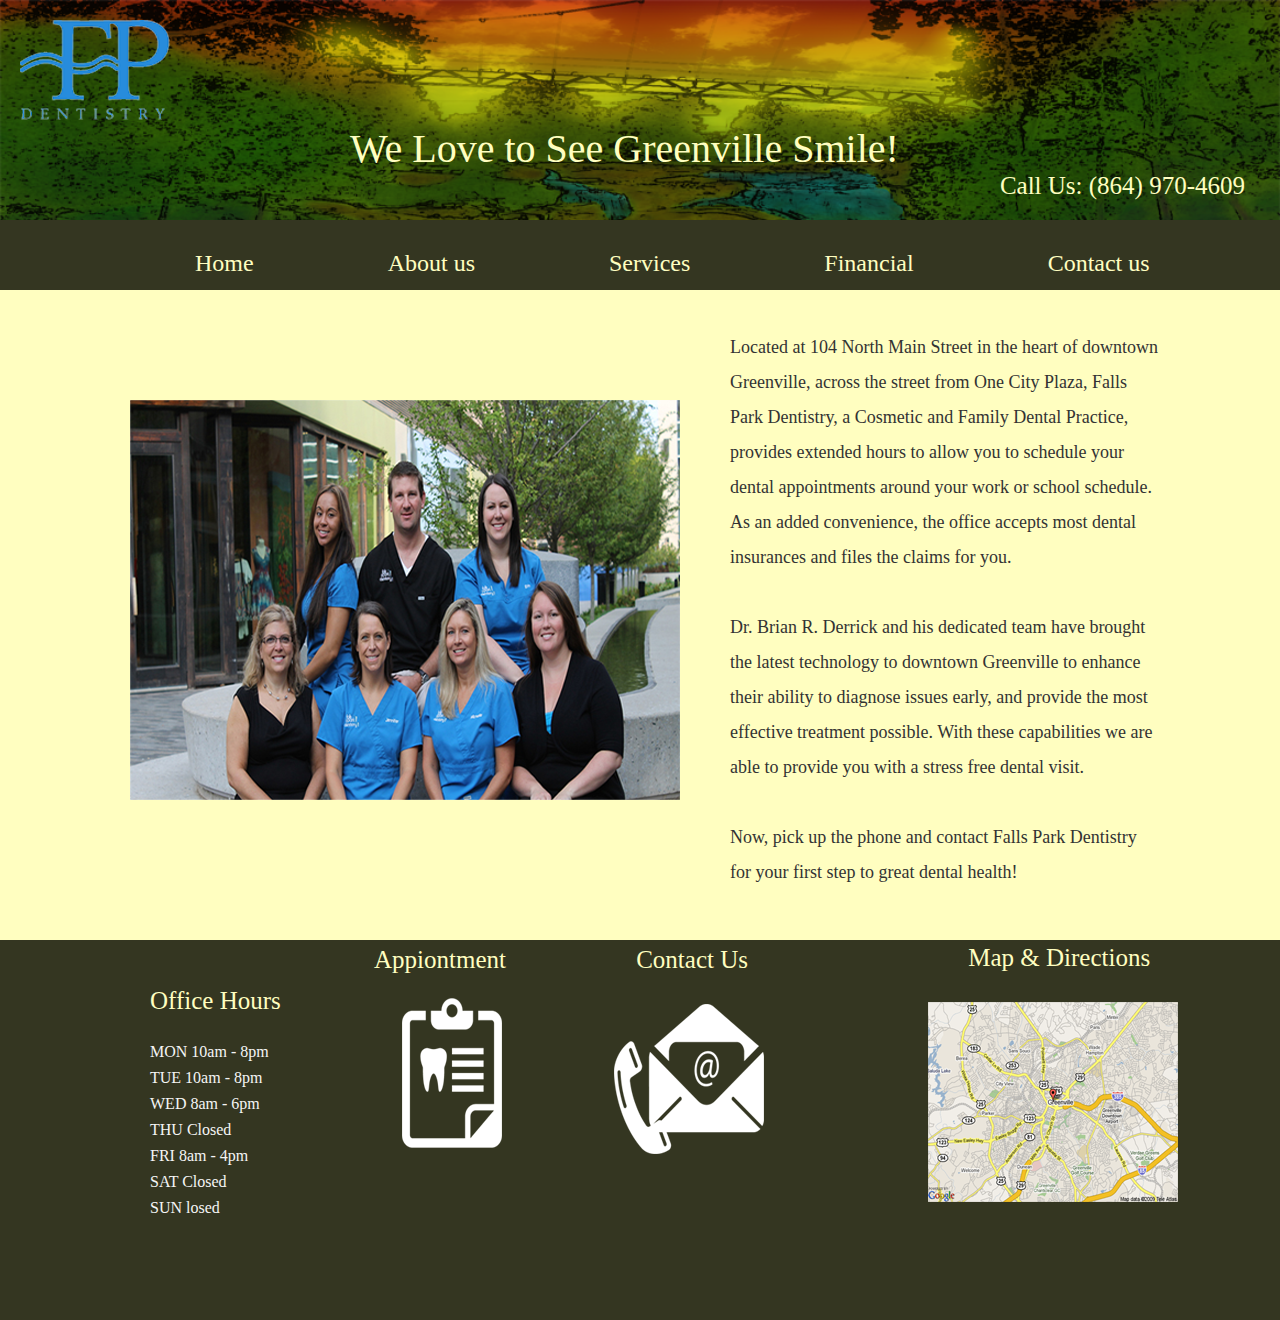
==== index.html @ 04cec046 "Initial commit - Added Falls Park website files" ====
<!DOCTYPE html>
<html>
<head>
    <title>fallspark</title>
    <link href="css/style.css" type="text/css" rel="stylesheet">
</head>
<body>
  <div class="header">
      <div class="header-container">
          <div class="logo">
            <a href="#">
             <img src="image/fallsparklogo.png" alt="falls park logo">
              </a>
             </div>
             <div class="slogan">
             We Love to See Greenville Smile!
            </div>
            <div class="phone">
              Call Us: (864) 970-4609
            </div>
        </div>
   </div>     
  <div class="navbar">
     <div class="nav">
       <nav>
         <ul>
            <li><a href="index.html">Home</a></li>
            <li><a href="about_us.html">About us</a></li>
            <li><a href="services.html">Services</a></li>
            <li><a href="finacial.html">Financial</a></li>
            <li><a href="contact_us.html">Contact us</a></li>
         </ul>
       </nav>
     </div>
  </div>
  <div class="contentbackground">
     <div class="content">
        <div class="img">
          <img src="image/teampicture.png" alt="a team picture">
        </div>
        <div class="copy">
  Located at 104 North Main Street in the heart of downtown Greenville, across the street from One City Plaza, Falls Park Dentistry, a Cosmetic and Family Dental Practice, provides extended hours to allow you to schedule your dental appointments around your work or school schedule. As an added convenience, the office accepts most dental insurances and files the claims for you.<br><br>

Dr. Brian R. Derrick and his dedicated team have brought the latest technology to downtown Greenville to enhance their ability to diagnose issues early, and provide the most effective treatment possible. With these capabilities we are able to provide you with a stress free dental visit.<br><br>
Now, pick up the phone and contact Falls Park Dentistry for your first step to great dental health!<br>
        </div>
    </div>
  </div>
<div class="footerbackground">
   <div class="footer">
       <div class="hour">
          <ul>
              <li>
                  <span>Office Hours</span></li>
              <li> MON	10am - 8pm </li>
              <li> TUE	10am - 8pm </li>
              <li> WED	8am - 6pm </li>
              <li> THU	Closed </li>
              <li> FRI	8am - 4pm </li>
              <li> SAT	Closed </li>
              <li> SUN	losed </li>
          </ul>
         </div>
         <div class="appointment">
                  <a href=""> Appiontment </a>
                    <img src="image/appointmenticon.png" alt="icon">
        </div>
       <div class="contact">
                  <a href=""> Contact Us </a>
                    <img src="image/contactusicon.png" alt="icon">
      </div>
      <div class="map">
                  <a href="https://www.google.com/maps"> Map & Directions<br></a>
                    <img src="image/greenvillemap.png" alt="google map">
      </div>
    </div>
  </div>
 </body>
</html>
---- css/style.css ----
header,section,footer,aside,nav,article,figure{
  display:block;
  position:relative;
}
body {
	margin: 0px;
	padding: 0px;
}
.header-container,.nav,.content,.footer,.type,.information{
  width:1100px;
  margin:0 auto;
  height:auto;


}
.header{
  width: 100%;
  height: 220px;
  background: url(../image/fallspark.png) no-repeat; 
  -webkit-background-size: cover;
  -moz-background-size: cover;
  -o-background-size: cover;
  background-size: cover;
}
 
.header-container {
  height: 220px;
}
.logo{
  float: left;
  padding-top: 20px;
  padding-right: 50px;
  position: absolute;
  left: 20px;
}
.slogan {
	margin: 0 auto;
	padding-right: 170px;
	padding-top: 55px;
  font: 40px Gill Sans SemiBold;
  color:#FFFEC0;
  position: relative;
  left: 260px;
  top: 70px;
}
.phone{
  font: 25px Gill Sans SemiBold;
  color: #FFFEC0;
  float: right;
  position: relative;
  top: 70px;
  left: 55px;
}
.navbar{
  width: 100%;
  height: 70px;
  background-color: #343621
}

.nav {
	height: 70px;
	width: 1100px;
}
 
.nav ul{
  text-align: left;
	margin: auto;
	width: 1100px;
}
 
.nav li{
	display: inline;
	padding: 0px;
	margin: 65px;
  position: relative;
  top: 30px;
  font: 24px STIXGeneral;
}
a{
  color: #FFFEC0;
  text-decoration: none;
}
a:hover{
  color: #89c403;
}
.contentbackground{
  width: 100%;
  background-color: #FFFEC0;
  height: auto;
}
.img,.copy{
  float: left;
}
.img{
  width: 550px;
  height: auto;
  margin-top: 110px;
  margin-left: 40px;
}
.copy{
  width: 430px;
  margin-top: 40px;
  font: 18px/35px STIXGeneral;
  color: #333333;
  position: relative;
  left: 50px;
  margin-bottom: 40px;
}
.footerbackground{
  clear:left;
  width: 100%;
  background: #343621;
  height: 380px;
}
.content{
  height:650px;
}
span{
  font: 25px Gill Sans;
  color: #FFFEC0;
  text-align: center;
  position: relative;
  bottom: 20px;
  
}
.hour {
  display: inline-block;
  width: 200px;

}

.hour ul{
  width: 150px;
  height: 300px;
  margin-left: 20px;
  position: relative;
  top: 45px;
  list-style-type: none;
}
.hour ul li{
  text-align: left;
  font: 16px STIXGeneral;
  color: #F5F5F5;
  margin-bottom: 8px;
  
}

.appointment{
   display: inline-block;
   font: 25px Gill Sans;
   color: #FFFEC0;
   position: relative;
   bottom: 200px;
   left: 80px;
}
.appointment img{
  position: relative;
  top: 180px;
  right: 110px;
}

.contact{
   display: inline-block;
   font: 25px Gill Sans;
   color: #FFFEC0;
   position: relative;
   bottom: 200px;
   left:100px;
  
}
.contact img{
  position: relative;
  top: 186px;
  right: 140px;
}

.map{
   display: inline-block;
   font: 25px Gill Sans;
   color: #FFFEC0;
   position: relative;
   top: 4px;
   left: 160px;
 
}
.map img{
  position: relative;
  top: 30px;
  right: 40px;
  
}
.appointment a:hover,.contact a:hover,.map a:hover{
  color: #89c403;
}
.office,.doctor,.team{
  float: left;
  margin-left: 20px;
  text-align: center;
}
.office img,.doctor img,.team img {
  margin-bottom: 100px;
  margin-top:  150px;
  margin-left: 30px;
}
.office a,.doctor a,.team a {
  clear: both;
  color: blue;
  position: relative;
  bottom: 50px;
  font: 25px STIXGeneral;
  color: #333333;
}
.office a:hover,.doctor a:hover,.team a:hover{
  color: #89c403;
}
.bright,.clear,.sleep,.makeover,.text{
  float: left;
  margin-left: 20px;
  text-align: center;
  padding-bottom: 40px;
}
.bright img,.clear img,.sleep img,.makeover img {
  margin-bottom: 100px;
  margin-top:  100px;
  margin-left: 30px;
}
.bright a,.clear a,.sleep a,.makeover a{
  clear: both;
  position: relative;
  bottom: 50px;
  right:80px;
  font: 25px STIXGeneral;
  color: #333333;
  text-align: center;
}
.bright a:hover,.clear a:hover,.sleep a:hover,.makeover a:hover{
  color: #89c403;
}
.bright img,.clear img{
  margin-left: 80px;
  margin-left: 80px;
}
.sleep img,.makeover img{
  margin-top: 40px;
  margin-left: 50px;
}

.text{
  position: relative;
  left: 100px;
}
.clear img{
  position: relative;
  left:50px;
}
.sleep a,.makeover a{
  position: relative;
  right:140px;
}
.bright img{
  position: relative;
  left: 20px;
}
.makeover img{
  position: relative;
  right:10px;
}
.type{
   overflow-y: hidden;
   height: 1400px;

}
h1{
  font: 30px Gill Sans SemiBold;
  color: #343621;
  margin-top: 50px;
}
p{
  font: 20px/35px STIXGeneral;
  color:#4D4D4D;
  max-width: 700px;
  
}
.information{
  overflow-y: hidden;
  height: 1180px;
}
.information a{
  color:#F5F5F5;
}
.button {
  -moz-box-shadow:inset 0px 1px 0px 0px #a4e271;
  -webkit-box-shadow:inset 0px 1px 0px 0px #a4e271;
  box-shadow:inset 0px 1px 0px 0px #a4e271;
  background:-webkit-gradient(linear, left top, left bottom, color-stop(0.05, #89c403), color-stop(1, #343621));
  background:-moz-linear-gradient(top, #89c403 5%, #343621 100%);
  background:-webkit-linear-gradient(top, #89c403 5%, #343621 100%);
  background:-o-linear-gradient(top, #89c403 5%, #343621 100%);
  background:-ms-linear-gradient(top, #89c403 5%, #343621 100%);
  background:linear-gradient(to bottom, #89c403 5%, #343621 100%);
  filter:progid:DXImageTransform.Microsoft.gradient(startColorstr='#89c403', endColorstr='#77a809',GradientType=0);
  background-color:#89c403;
  -moz-border-radius:6px;
  -webkit-border-radius:6px;
  border-radius:6px;
  border:1px solid #343621;
  display:inline-block;
  cursor:pointer;
  color:#ffffff;
  font-family:arial;
  font-size:30px;
  font-weight:bold;
  padding:6px 24px;
  text-decoration:none;
  text-shadow:0px 1px 0px #528009;
}
.button:hover {
  background:-webkit-gradient(linear, left top, left bottom, color-stop(0.05, #77a809), color-stop(1, #89c403));
  background:-moz-linear-gradient(top, #343621 5%, #89c403 100%);
  background:-webkit-linear-gradient(top, #343621 5%, #89c403 100%);
  background:-o-linear-gradient(top, #343621 5%, #89c403 100%);
  background:-ms-linear-gradient(top, #343621 5%, #89c403 100%);
  background:linear-gradient(to bottom, #343621 5%, #89c403 100%);
  filter:progid:DXImageTransform.Microsoft.gradient(startColorstr='#77a809', endColorstr='#89c403',GradientType=0);
  background-color:#343621;
}
.button:active {
  position:relative;
  top:1px;
}
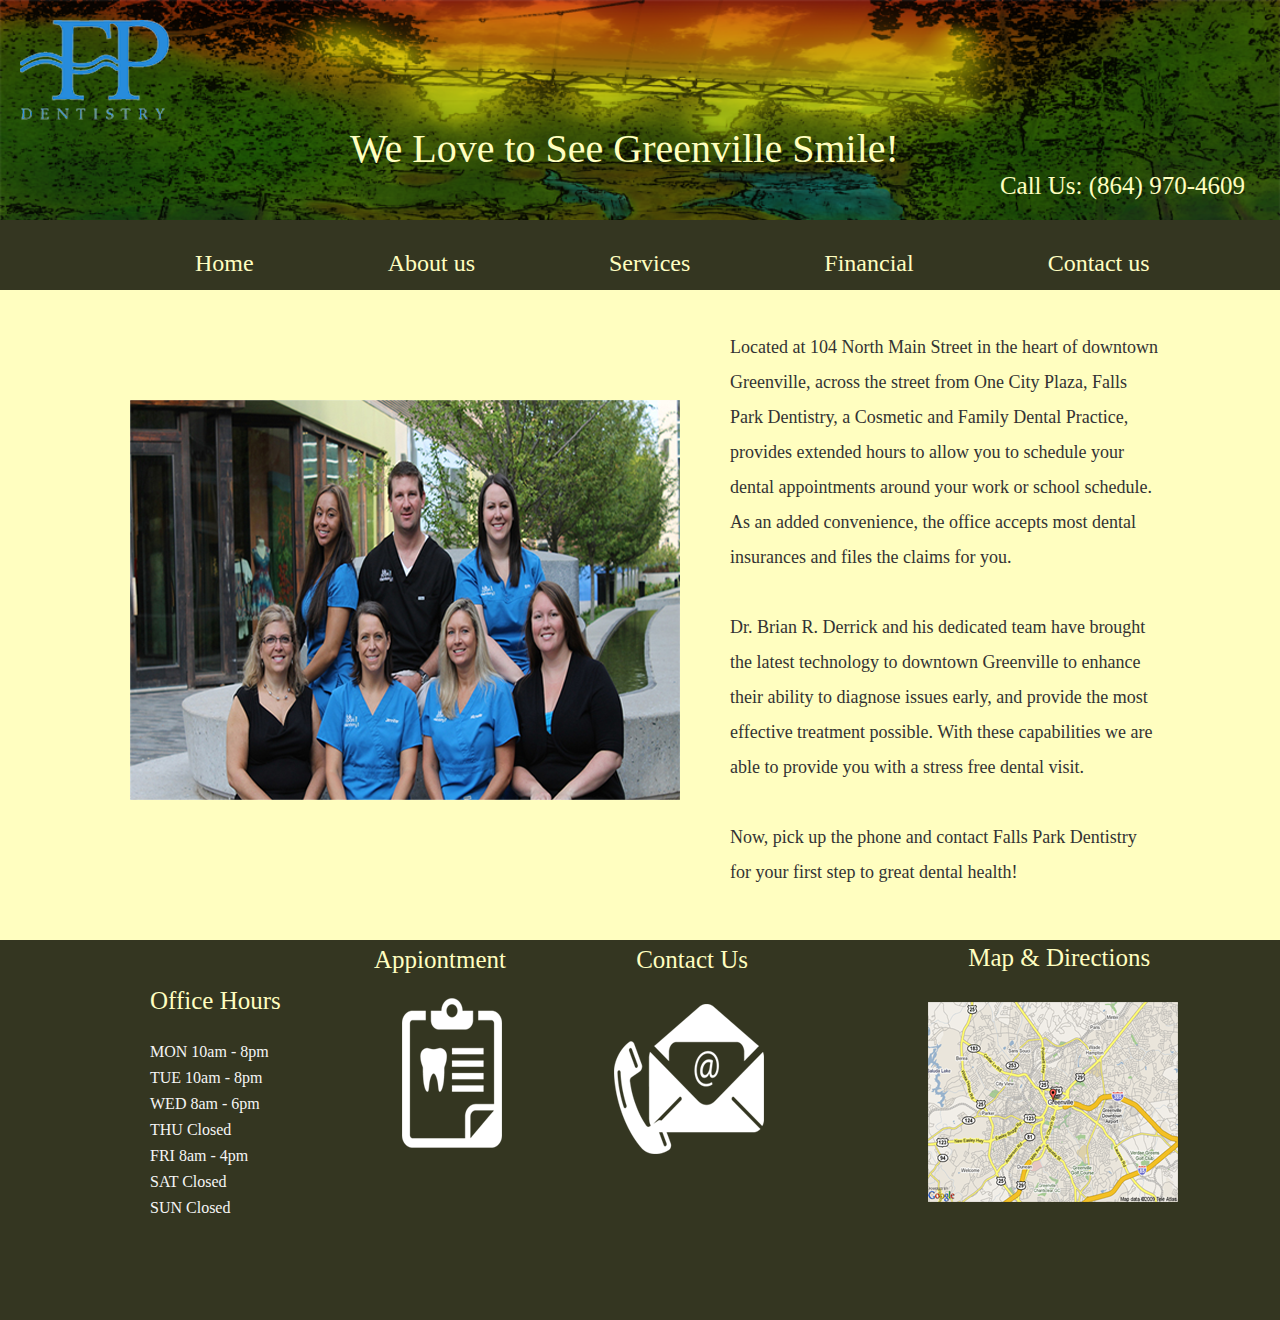
==== commit b9922049: "Corrected typo in footer" ====
--- a/index.html
+++ b/index.html
@@ -58,7 +58,7 @@
               <li> THU	Closed </li>
               <li> FRI	8am - 4pm </li>
               <li> SAT	Closed </li>
-              <li> SUN	losed </li>
+              <li> SUN	Closed </li>
           </ul>
          </div>
          <div class="appointment">
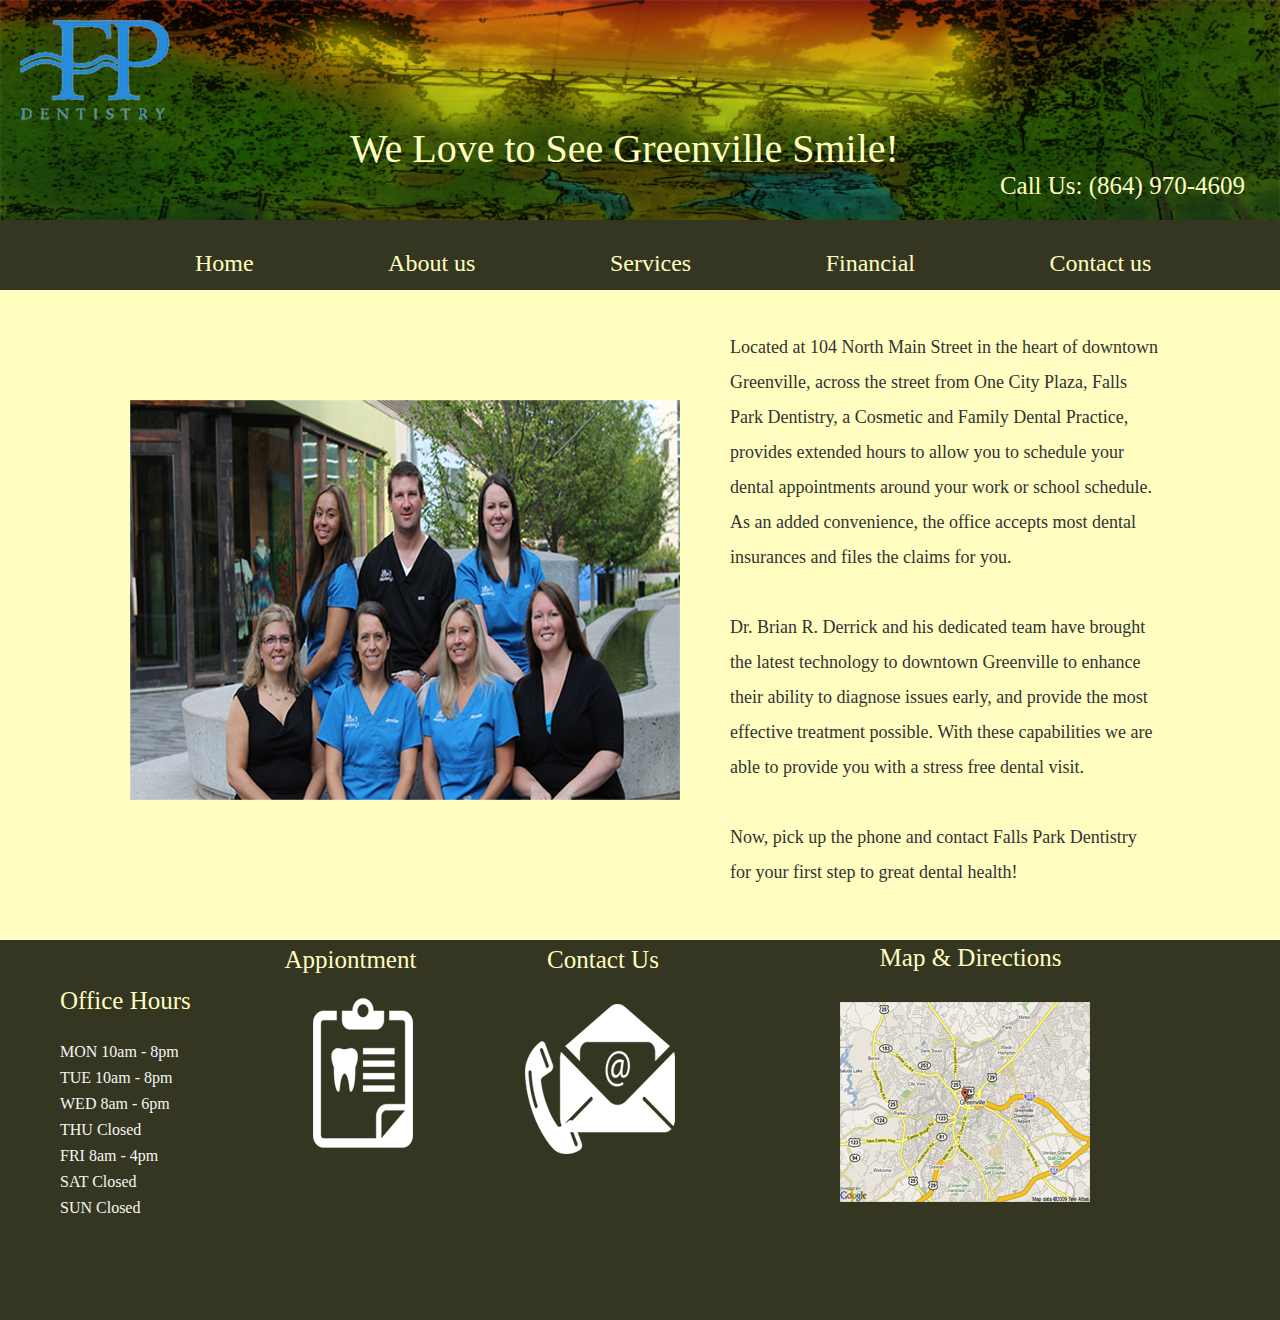
==== commit 7568e133: "Tried to add Scss in the dentist site, but it's not working yet." ====
--- a/index.html
+++ b/index.html
@@ -2,6 +2,9 @@
 <html>
 <head>
     <title>fallspark</title>
+    <meta charset="utf-8">
+    <meta name="viewport" content="width=device-width,initial-scale=1.0">
+    <link href="stylesheets/style.css" type="text/css" rel="stylesheet">
     <link href="css/style.css" type="text/css" rel="stylesheet">
 </head>
 <body>
--- a/stylesheets/style.css
+++ b/stylesheets/style.css
@@ -0,0 +1,321 @@
+header, section, footer, aside, nav, article, figure {
+  display: block;
+  position: relative; }
+
+.container {
+  margin-left: auto;
+  margin-right: auto; }
+
+body {
+  margin: 0px;
+  padding: 0px;
+  font-family: 'Helvetica', 'Arial', sans-serif; }
+
+.header-container, .nav, .content, .footer, .type, .information {
+  width: 100%;
+  margin: 0 auto;
+  height: auto; }
+
+.header {
+  width: 100%;
+  height: 220px;
+  background: url(../image/fallspark.png) no-repeat;
+  -webkit-background-size: cover;
+  -moz-background-size: cover;
+  -o-background-size: cover;
+  background-size: cover; }
+
+.header-container {
+  height: 220px; }
+
+.logo {
+  float: left;
+  padding-top: 20px;
+  padding-right: 50px;
+  position: absolute;
+  left: 20px; }
+
+.slogan {
+  margin: 0 auto;
+  padding-right: 170px;
+  padding-top: 55px;
+  font: 40px Gill Sans SemiBold;
+  color: #FFFEC0;
+  position: relative;
+  left: 260px;
+  top: 70px; }
+
+.phone {
+  font: 25px Gill Sans SemiBold;
+  color: #FFFEC0;
+  float: right;
+  position: relative;
+  top: 70px;
+  left: 55px; }
+
+.navbar {
+  width: 100%;
+  height: 70px;
+  background-color: #343621; }
+
+.nav {
+  height: 70px;
+  width: 100%; }
+
+.nav ul {
+  text-align: left;
+  margin: auto;
+  width: 1100px; }
+
+.nav li {
+  display: inline;
+  padding: 0px;
+  margin: 65px;
+  position: relative;
+  top: 30px;
+  font: 24px STIXGeneral; }
+
+a {
+  color: #FFFEC0;
+  text-decoration: none; }
+
+a:hover {
+  color: #89c403; }
+
+.contentbackground {
+  width: 100%;
+  background-color: #FFFEC0;
+  height: auto; }
+
+.img, .copy {
+  float: left; }
+
+.img {
+  width: 550px;
+  height: auto;
+  margin-top: 110px;
+  margin-left: 40px; }
+
+.copy {
+  width: 430px;
+  margin-top: 40px;
+  font: 18px/35px STIXGeneral;
+  color: #333333;
+  position: relative;
+  left: 50px;
+  margin-bottom: 40px; }
+
+.footerbackground {
+  min-width: 360px;
+  clear: left;
+  width: 100%;
+  background: #343621;
+  height: 380px; }
+  .footerbackground .footer {
+    display: inline-block; }
+
+.content {
+  height: 650px; }
+
+span {
+  font: 25px Gill Sans;
+  color: #FFFEC0;
+  text-align: center;
+  position: relative;
+  bottom: 20px; }
+
+.hour {
+  display: inline-block;
+  width: 200px; }
+
+.hour ul {
+  width: 150px;
+  height: 300px;
+  margin-left: 20px;
+  position: relative;
+  top: 45px;
+  list-style-type: none; }
+
+.hour ul li {
+  text-align: left;
+  font: 16px STIXGeneral;
+  color: #F5F5F5;
+  margin-bottom: 8px; }
+
+.appointment {
+  display: inline-block;
+  font: 25px Gill Sans;
+  color: #FFFEC0;
+  position: relative;
+  bottom: 200px;
+  left: 80px; }
+
+.appointment img {
+  position: relative;
+  top: 180px;
+  right: 110px; }
+
+.contact {
+  display: inline-block;
+  font: 25px Gill Sans;
+  color: #FFFEC0;
+  position: relative;
+  bottom: 200px;
+  left: 100px; }
+
+.contact img {
+  position: relative;
+  top: 186px;
+  right: 140px; }
+
+.map {
+  display: inline-block;
+  font: 25px Gill Sans;
+  color: #FFFEC0;
+  position: relative;
+  top: 4px;
+  left: 160px; }
+
+.map img {
+  position: relative;
+  top: 30px;
+  right: 40px; }
+
+.appointment a:hover, .contact a:hover, .map a:hover {
+  color: #89c403; }
+
+.office, .doctor, .team {
+  float: left;
+  margin-left: 20px;
+  text-align: center; }
+
+.office img, .doctor img, .team img {
+  margin-bottom: 100px;
+  margin-top: 150px;
+  margin-left: 30px;
+  width: 100%; }
+
+.office a, .doctor a, .team a {
+  clear: both;
+  color: blue;
+  position: relative;
+  bottom: 50px;
+  font: 25px STIXGeneral;
+  color: #333333; }
+
+.office a:hover, .doctor a:hover, .team a:hover {
+  color: #89c403; }
+
+.bright, .clear, .sleep, .makeover, .text {
+  float: left;
+  margin-left: 20px;
+  text-align: center;
+  padding-bottom: 40px; }
+
+.bright img, .clear img, .sleep img, .makeover img {
+  margin-bottom: 100px;
+  margin-top: 100px;
+  margin-left: 30px; }
+
+.bright a, .clear a, .sleep a, .makeover a {
+  clear: both;
+  position: relative;
+  bottom: 50px;
+  right: 80px;
+  font: 25px STIXGeneral;
+  color: #333333;
+  text-align: center; }
+
+.bright a:hover, .clear a:hover, .sleep a:hover, .makeover a:hover {
+  color: #89c403; }
+
+.bright img, .clear img {
+  margin-left: 80px;
+  margin-left: 80px; }
+
+.sleep img, .makeover img {
+  margin-top: 40px;
+  margin-left: 50px; }
+
+.text {
+  position: relative;
+  left: 100px; }
+
+.clear img {
+  position: relative;
+  left: 50px; }
+
+.sleep a, .makeover a {
+  position: relative;
+  right: 140px; }
+
+.bright img {
+  position: relative;
+  left: 20px; }
+
+.makeover img {
+  position: relative;
+  right: 10px; }
+
+.type {
+  overflow-y: hidden;
+  height: 1400px; }
+
+h1 {
+  font: 30px Gill Sans SemiBold;
+  color: #343621;
+  margin-top: 50px; }
+
+p {
+  font: 20px/35px STIXGeneral;
+  color: #4D4D4D;
+  max-width: 700px; }
+
+.information {
+  overflow-y: hidden;
+  height: 1180px; }
+
+.information a {
+  color: #F5F5F5; }
+
+.button {
+  -moz-box-shadow: inset 0px 1px 0px 0px #a4e271;
+  -webkit-box-shadow: inset 0px 1px 0px 0px #a4e271;
+  box-shadow: inset 0px 1px 0px 0px #a4e271;
+  background: -webkit-gradient(linear, left top, left bottom, color-stop(0.05, #89c403), color-stop(1, #343621));
+  background: -moz-linear-gradient(top, #89c403 5%, #343621 100%);
+  background: -webkit-linear-gradient(top, #89c403 5%, #343621 100%);
+  background: -o-linear-gradient(top, #89c403 5%, #343621 100%);
+  background: -ms-linear-gradient(top, #89c403 5%, #343621 100%);
+  background: linear-gradient(to bottom, #89c403 5%, #343621 100%);
+  filter: progid:DXImageTransform.Microsoft.gradient(startColorstr='#89c403', endColorstr='#77a809',GradientType=0);
+  background-color: #89c403;
+  -moz-border-radius: 6px;
+  -webkit-border-radius: 6px;
+  border-radius: 6px;
+  border: 1px solid #343621;
+  display: inline-block;
+  cursor: pointer;
+  color: #ffffff;
+  font-family: arial;
+  font-size: 30px;
+  font-weight: bold;
+  padding: 6px 24px;
+  text-decoration: none;
+  text-shadow: 0px 1px 0px #528009; }
+
+.button:hover {
+  background: -webkit-gradient(linear, left top, left bottom, color-stop(0.05, #77a809), color-stop(1, #89c403));
+  background: -moz-linear-gradient(top, #343621 5%, #89c403 100%);
+  background: -webkit-linear-gradient(top, #343621 5%, #89c403 100%);
+  background: -o-linear-gradient(top, #343621 5%, #89c403 100%);
+  background: -ms-linear-gradient(top, #343621 5%, #89c403 100%);
+  background: linear-gradient(to bottom, #343621 5%, #89c403 100%);
+  filter: progid:DXImageTransform.Microsoft.gradient(startColorstr='#77a809', endColorstr='#89c403',GradientType=0);
+  background-color: #343621; }
+
+.button:active {
+  position: relative;
+  top: 1px; }
+
+/*# sourceMappingURL=style.css.map */
